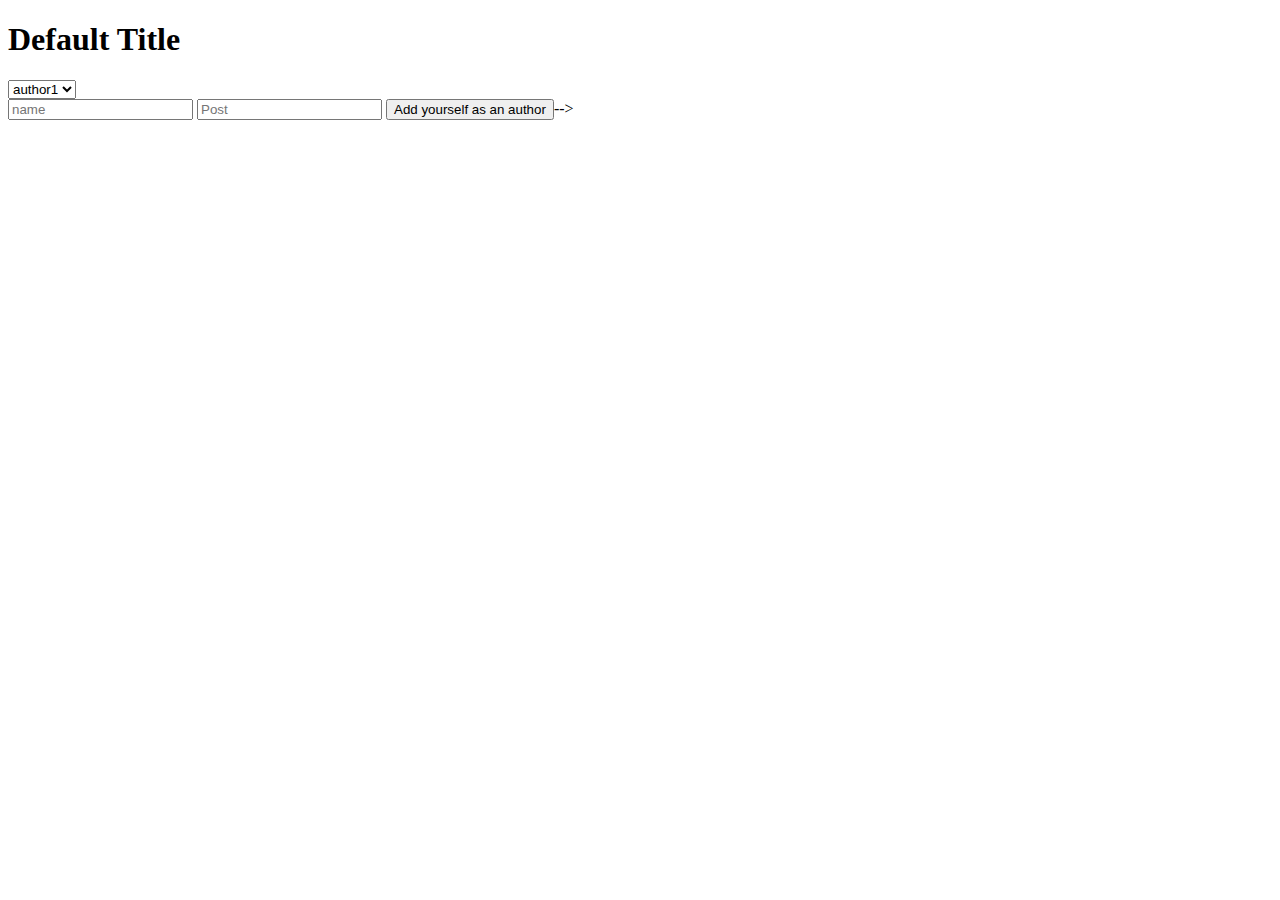
==== src/main/resources/templates/author.html @ a14643ae "Merge pull request #2 from 2020-Spring-Cohort/templates" ====
<!DOCTYPE html>
<html lang="en" xmlns: th="//www.thymeleaf.org/"
      xmlns:th="http://www.w3.org/1999/xhtml">
<head></head>

<body>

<h1 th:text="${title}">Default Title</h1>


<label for="authors">
    <select id="authors">
        <option>author1</option>
        <option>author2</option>
        <option>author3</option>
    </select>
</label>

<form method="post">

    <input type="text" name="authorName" placeholder="name"/>
    <input type="text" name="authorPost" placeholder="Post"/>
    <input type="submit" value="Add yourself as an author"/>-->

</form>


</body>

</html>
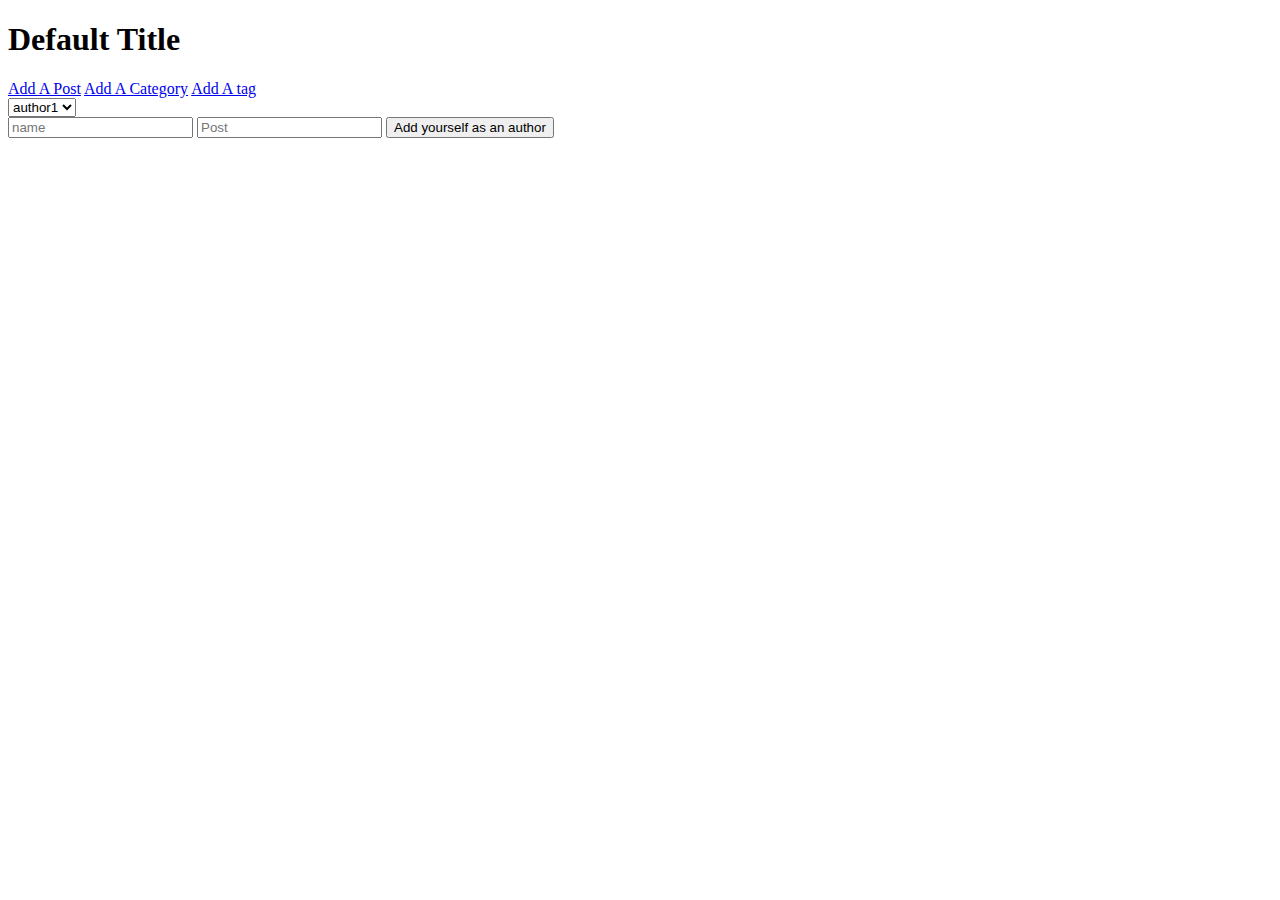
==== commit 866ea354: "Controllers and templates refactoring" ====
--- a/src/main/resources/templates/author.html
+++ b/src/main/resources/templates/author.html
@@ -6,6 +6,10 @@
 <body>
 
 <h1 th:text="${title}">Default Title</h1>
+
+<a href="/blog">Add A Post</a>
+<a href="/category">Add A Category</a>
+<a href="/tags">Add A tag</a> <br>
 
 
 <label for="authors">
@@ -20,7 +24,7 @@
 
     <input type="text" name="authorName" placeholder="name"/>
     <input type="text" name="authorPost" placeholder="Post"/>
-    <input type="submit" value="Add yourself as an author"/>-->
+    <input type="submit" value="Add yourself as an author"/>
 
 </form>
 
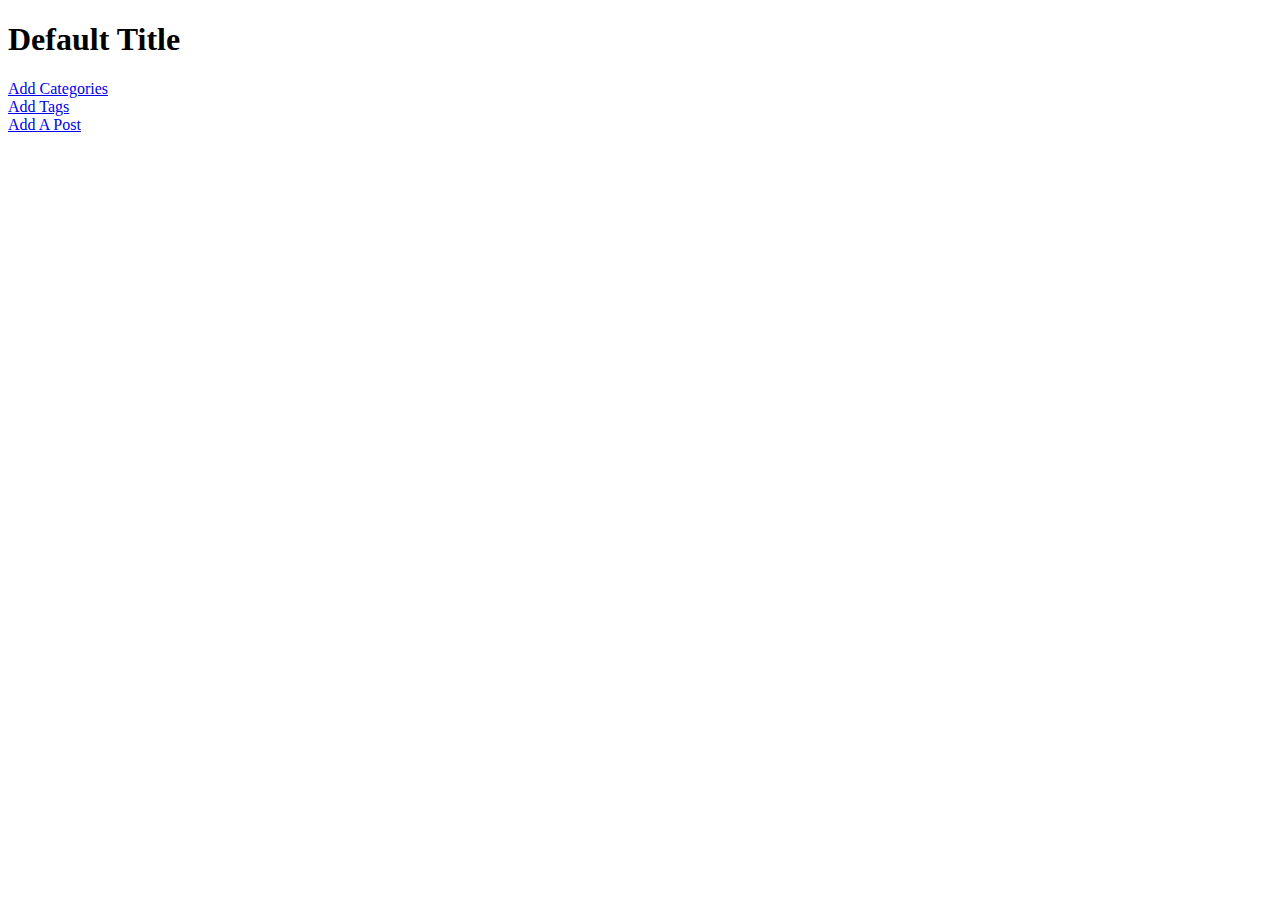
==== commit 33849cbb: "Post Methods" ====
--- a/src/main/resources/templates/author.html
+++ b/src/main/resources/templates/author.html
@@ -1,32 +1,16 @@
 <!DOCTYPE html>
-<html lang="en" xmlns: th="//www.thymeleaf.org/"
+<html lang="en" xmlns: th="http://www.thymeleaf.org/"
       xmlns:th="http://www.w3.org/1999/xhtml">
 <head></head>
 
 <body>
 
-<h1 th:text="${title}">Default Title</h1>
-
-<a href="/blog">Add A Post</a>
-<a href="/category">Add A Category</a>
-<a href="/tags">Add A tag</a> <br>
+<h1 th:text="${author.name}">Default Title</h1>
 
 
-<label for="authors">
-    <select id="authors">
-        <option>author1</option>
-        <option>author2</option>
-        <option>author3</option>
-    </select>
-</label>
-
-<form method="post">
-
-    <input type="text" name="authorName" placeholder="name"/>
-    <input type="text" name="authorPost" placeholder="Post"/>
-    <input type="submit" value="Add yourself as an author"/>
-
-</form>
+<a href="/category/all-categories">Add Categories</a> <br>
+<a href="/tag/all-tags">Add Tags</a> <br>
+<a href="/post/all-posts">Add A Post</a> <br>
 
 
 </body>
